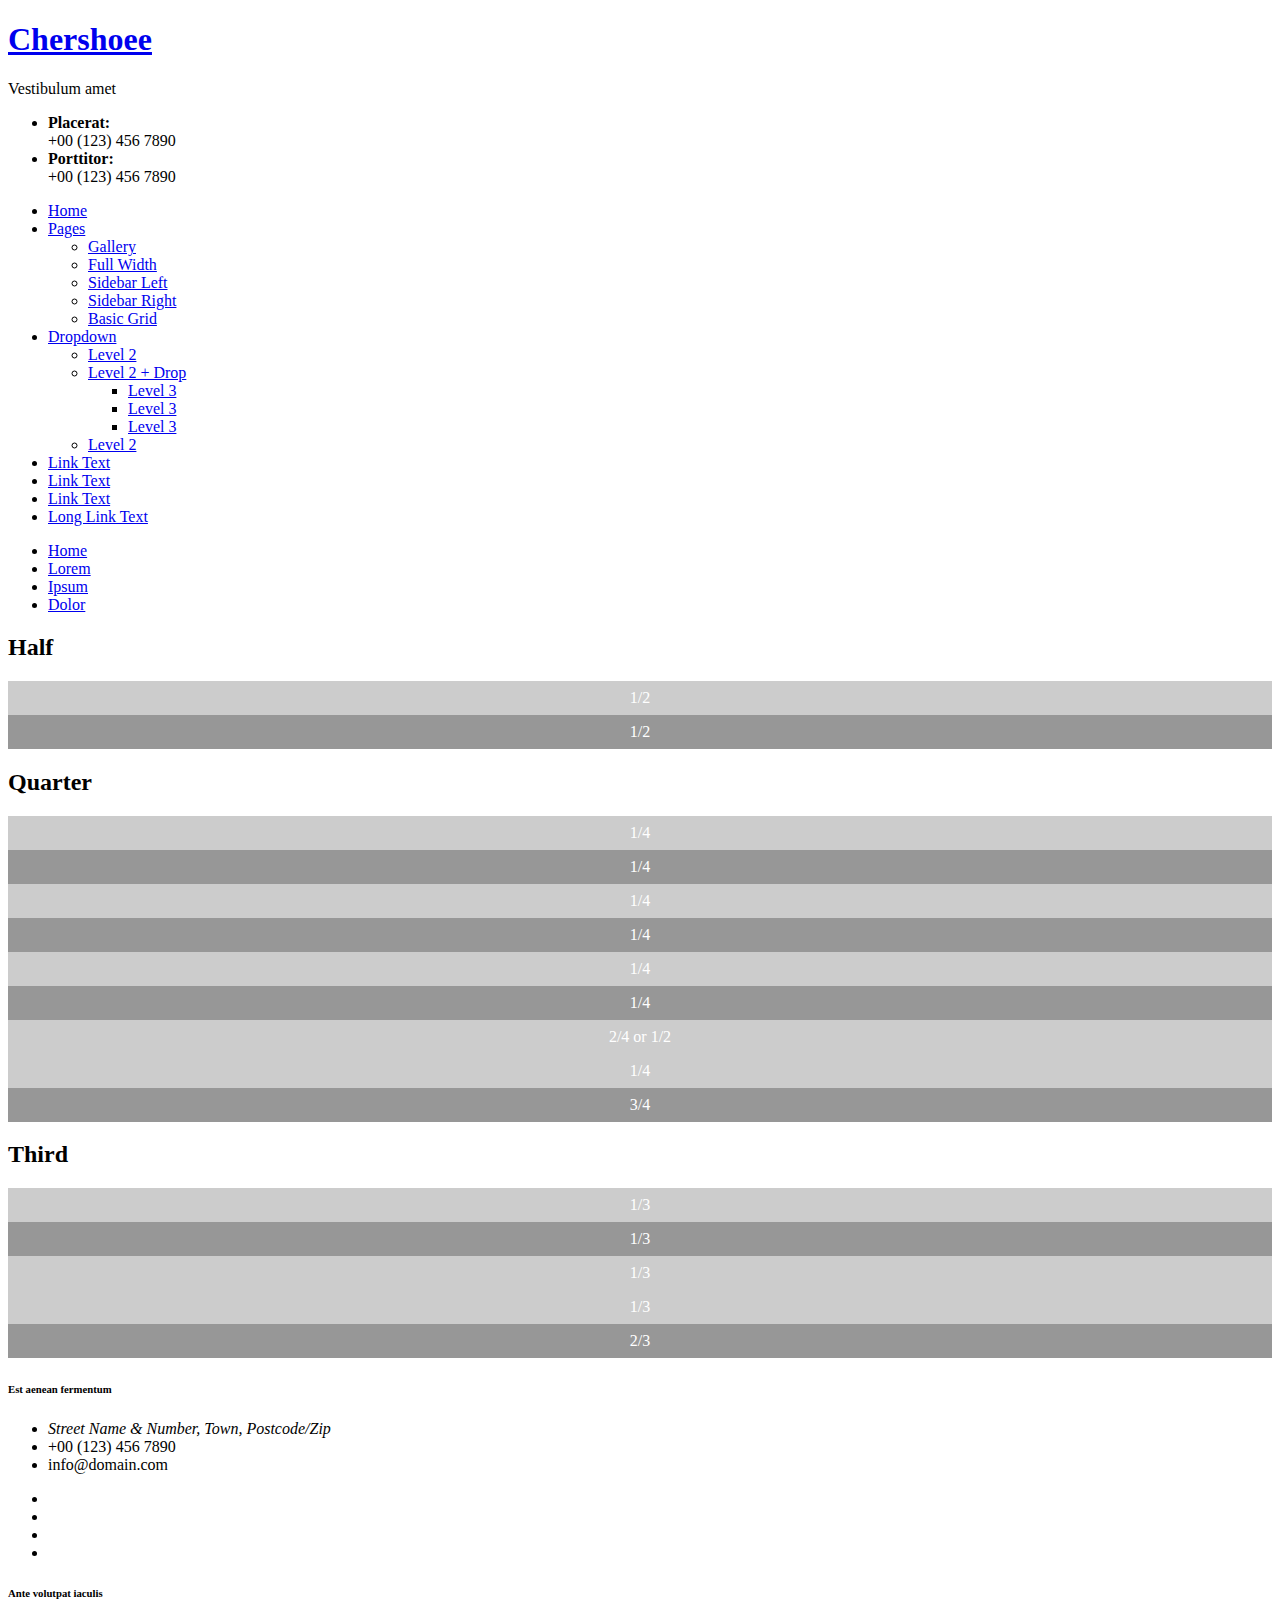
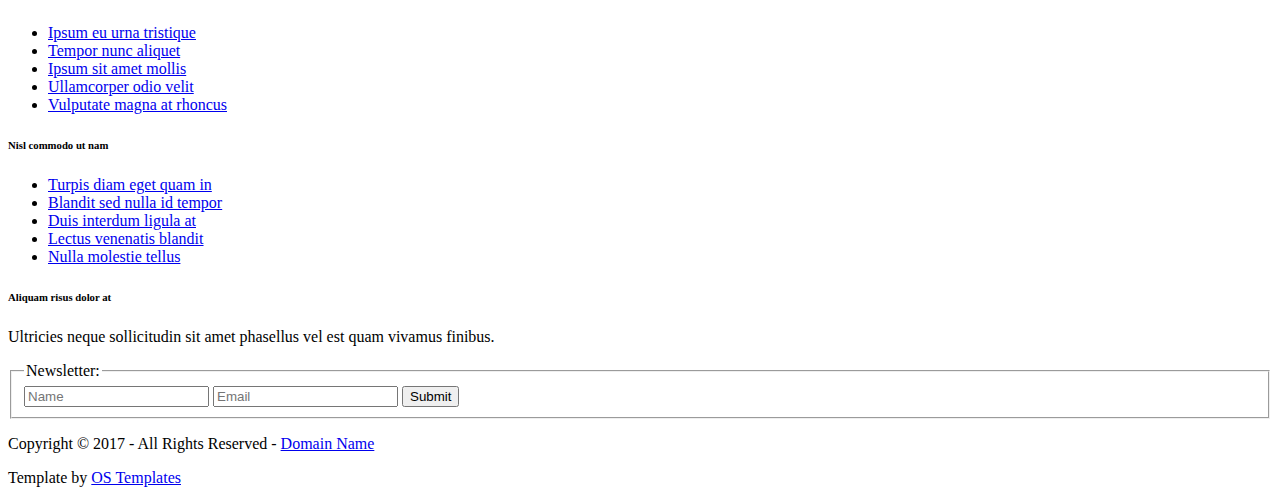
==== pages/basic-grid.html @ 6c6ac2f3 "Create basic-grid.html" ====
<!DOCTYPE html>
<!--
Template Name: Chershoee
Author: <a href="http://www.os-templates.com/">OS Templates</a>
Author URI: http://www.os-templates.com/
Licence: Free to use under our free template licence terms
Licence URI: http://www.os-templates.com/template-terms
-->
<html lang="">
<!-- To declare your language - read more here: https://www.w3.org/International/questions/qa-html-language-declarations -->
<head>
<title>Chershoee | Pages | Basic Grid</title>
<meta charset="utf-8">
<meta name="viewport" content="width=device-width, initial-scale=1.0, maximum-scale=1.0, user-scalable=no">
<link href="../layout/styles/layout.css" rel="stylesheet" type="text/css" media="all">
<style type="text/css">
/* DEMO ONLY */
.container .demo{text-align:center;}
.container .demo div{padding:8px 0;}
.container .demo div:nth-child(odd){color:#FFFFFF; background:#CCCCCC;}
.container .demo div:nth-child(even){color:#FFFFFF; background:#979797;}
@media screen and (max-width:900px){.container .demo div{margin-bottom:0;}}
/* DEMO ONLY */
</style>
</head>
<body id="top">
<!-- ################################################################################################ -->
<!-- ################################################################################################ -->
<!-- ################################################################################################ -->
<div class="wrapper row1">
  <header id="header" class="hoc clear"> 
    <!-- ################################################################################################ -->
    <div id="logo" class="fl_left">
      <h1><a href="../index.html">Chershoee</a></h1>
      <p>Vestibulum amet</p>
    </div>
    <div id="quickinfo" class="fl_right">
      <ul class="nospace inline">
        <li><strong>Placerat:</strong><br>
          +00 (123) 456 7890</li>
        <li><strong>Porttitor:</strong><br>
          +00 (123) 456 7890</li>
      </ul>
    </div>
    <!-- ################################################################################################ -->
  </header>
  <nav id="mainav" class="hoc clear"> 
    <!-- ################################################################################################ -->
    <ul class="clear">
      <li><a href="../index.html">Home</a></li>
      <li class="active"><a class="drop" href="#">Pages</a>
        <ul>
          <li><a href="gallery.html">Gallery</a></li>
          <li><a href="full-width.html">Full Width</a></li>
          <li><a href="sidebar-left.html">Sidebar Left</a></li>
          <li><a href="sidebar-right.html">Sidebar Right</a></li>
          <li class="active"><a href="basic-grid.html">Basic Grid</a></li>
        </ul>
      </li>
      <li><a class="drop" href="#">Dropdown</a>
        <ul>
          <li><a href="#">Level 2</a></li>
          <li><a class="drop" href="#">Level 2 + Drop</a>
            <ul>
              <li><a href="#">Level 3</a></li>
              <li><a href="#">Level 3</a></li>
              <li><a href="#">Level 3</a></li>
            </ul>
          </li>
          <li><a href="#">Level 2</a></li>
        </ul>
      </li>
      <li><a href="#">Link Text</a></li>
      <li><a href="#">Link Text</a></li>
      <li><a href="#">Link Text</a></li>
      <li><a href="#">Long Link Text</a></li>
    </ul>
    <!-- ################################################################################################ -->
  </nav>
</div>
<!-- ################################################################################################ -->
<!-- ################################################################################################ -->
<!-- ################################################################################################ -->
<div class="wrapper bgded overlay" style="background-image:url('../images/demo/backgrounds/01.png');">
  <div id="breadcrumb" class="hoc clear"> 
    <!-- ################################################################################################ -->
    <ul>
      <li><a href="#">Home</a></li>
      <li><a href="#">Lorem</a></li>
      <li><a href="#">Ipsum</a></li>
      <li><a href="#">Dolor</a></li>
    </ul>
    <!-- ################################################################################################ -->
  </div>
</div>
<!-- ################################################################################################ -->
<!-- ################################################################################################ -->
<!-- ################################################################################################ -->
<div class="wrapper row3">
  <main class="hoc container clear"> 
    <!-- main body -->
    <!-- ################################################################################################ -->
    <div class="content"> 
      <!-- ################################################################################################ -->
      <h2>Half</h2>
      <!-- ################################################################################################ -->
      <div class="group btmspace-50 demo">
        <div class="one_half first">1/2</div>
        <div class="one_half">1/2</div>
      </div>
      <!-- ################################################################################################ -->
      <h2>Quarter</h2>
      <!-- ################################################################################################ -->
      <div class="group btmspace-50 demo">
        <div class="one_quarter first">1/4</div>
        <div class="one_quarter">1/4</div>
        <div class="one_quarter">1/4</div>
        <div class="one_quarter">1/4</div>
      </div>
      <div class="group btmspace-50 demo">
        <div class="one_quarter first">1/4</div>
        <div class="one_quarter">1/4</div>
        <div class="two_quarter">2/4 or 1/2</div>
      </div>
      <div class="group btmspace-50 demo">
        <div class="one_quarter first">1/4</div>
        <div class="three_quarter">3/4</div>
      </div>
      <!-- ################################################################################################ -->
      <h2>Third</h2>
      <!-- ################################################################################################ -->
      <div class="group btmspace-50 demo">
        <div class="one_third first">1/3</div>
        <div class="one_third">1/3</div>
        <div class="one_third">1/3</div>
      </div>
      <div class="group demo">
        <div class="one_third first">1/3</div>
        <div class="two_third">2/3</div>
      </div>
      <!-- ################################################################################################ -->
    </div>
    <!-- ################################################################################################ -->
    <!-- / main body -->
    <div class="clear"></div>
  </main>
</div>
<!-- ################################################################################################ -->
<!-- ################################################################################################ -->
<!-- ################################################################################################ -->
<div class="wrapper row4">
  <footer id="footer" class="hoc clear"> 
    <!-- ################################################################################################ -->
    <div class="one_quarter first">
      <h6 class="heading">Est aenean fermentum</h6>
      <ul class="nospace btmspace-30 linklist contact">
        <li><i class="fa fa-map-marker"></i>
          <address>
          Street Name &amp; Number, Town, Postcode/Zip
          </address>
        </li>
        <li><i class="fa fa-phone"></i> +00 (123) 456 7890</li>
        <li><i class="fa fa-envelope-o"></i> info@domain.com</li>
      </ul>
      <ul class="faico clear">
        <li><a class="faicon-facebook" href="#"><i class="fa fa-facebook"></i></a></li>
        <li><a class="faicon-twitter" href="#"><i class="fa fa-twitter"></i></a></li>
        <li><a class="faicon-dribble" href="#"><i class="fa fa-dribbble"></i></a></li>
        <li><a class="faicon-linkedin" href="#"><i class="fa fa-linkedin"></i></a></li>
      </ul>
    </div>
    <div class="one_quarter">
      <h6 class="heading">Ante volutpat iaculis</h6>
      <ul class="nospace linklist">
        <li><a href="#">Ipsum eu urna tristique</a></li>
        <li><a href="#">Tempor nunc aliquet</a></li>
        <li><a href="#">Ipsum sit amet mollis</a></li>
        <li><a href="#">Ullamcorper odio velit</a></li>
        <li><a href="#">Vulputate magna at rhoncus</a></li>
      </ul>
    </div>
    <div class="one_quarter">
      <h6 class="heading">Nisl commodo ut nam</h6>
      <ul class="nospace linklist">
        <li><a href="#">Turpis diam eget quam in</a></li>
        <li><a href="#">Blandit sed nulla id tempor</a></li>
        <li><a href="#">Duis interdum ligula at</a></li>
        <li><a href="#">Lectus venenatis blandit</a></li>
        <li><a href="#">Nulla molestie tellus</a></li>
      </ul>
    </div>
    <div class="one_quarter">
      <h6 class="heading">Aliquam risus dolor at</h6>
      <p class="nospace btmspace-15">Ultricies neque sollicitudin sit amet phasellus vel est quam vivamus finibus.</p>
      <form method="post" action="#">
        <fieldset>
          <legend>Newsletter:</legend>
          <input class="btmspace-15" type="text" value="" placeholder="Name">
          <input class="btmspace-15" type="text" value="" placeholder="Email">
          <button type="submit" value="submit">Submit</button>
        </fieldset>
      </form>
    </div>
    <!-- ################################################################################################ -->
  </footer>
</div>
<!-- ################################################################################################ -->
<!-- ################################################################################################ -->
<!-- ################################################################################################ -->
<div class="wrapper row5">
  <div id="copyright" class="hoc clear"> 
    <!-- ################################################################################################ -->
    <p class="fl_left">Copyright &copy; 2017 - All Rights Reserved - <a href="#">Domain Name</a></p>
    <p class="fl_right">Template by <a target="_blank" href="http://www.os-templates.com/" title="Free Website Templates">OS Templates</a></p>
    <!-- ################################################################################################ -->
  </div>
</div>
<!-- ################################################################################################ -->
<!-- ################################################################################################ -->
<!-- ################################################################################################ -->
<a id="backtotop" href="#top"><i class="fa fa-chevron-up"></i></a>
<!-- JAVASCRIPTS -->
<script src="../layout/scripts/jquery.min.js"></script>
<script src="../layout/scripts/jquery.backtotop.js"></script>
<script src="../layout/scripts/jquery.mobilemenu.js"></script>
</body>
</html>
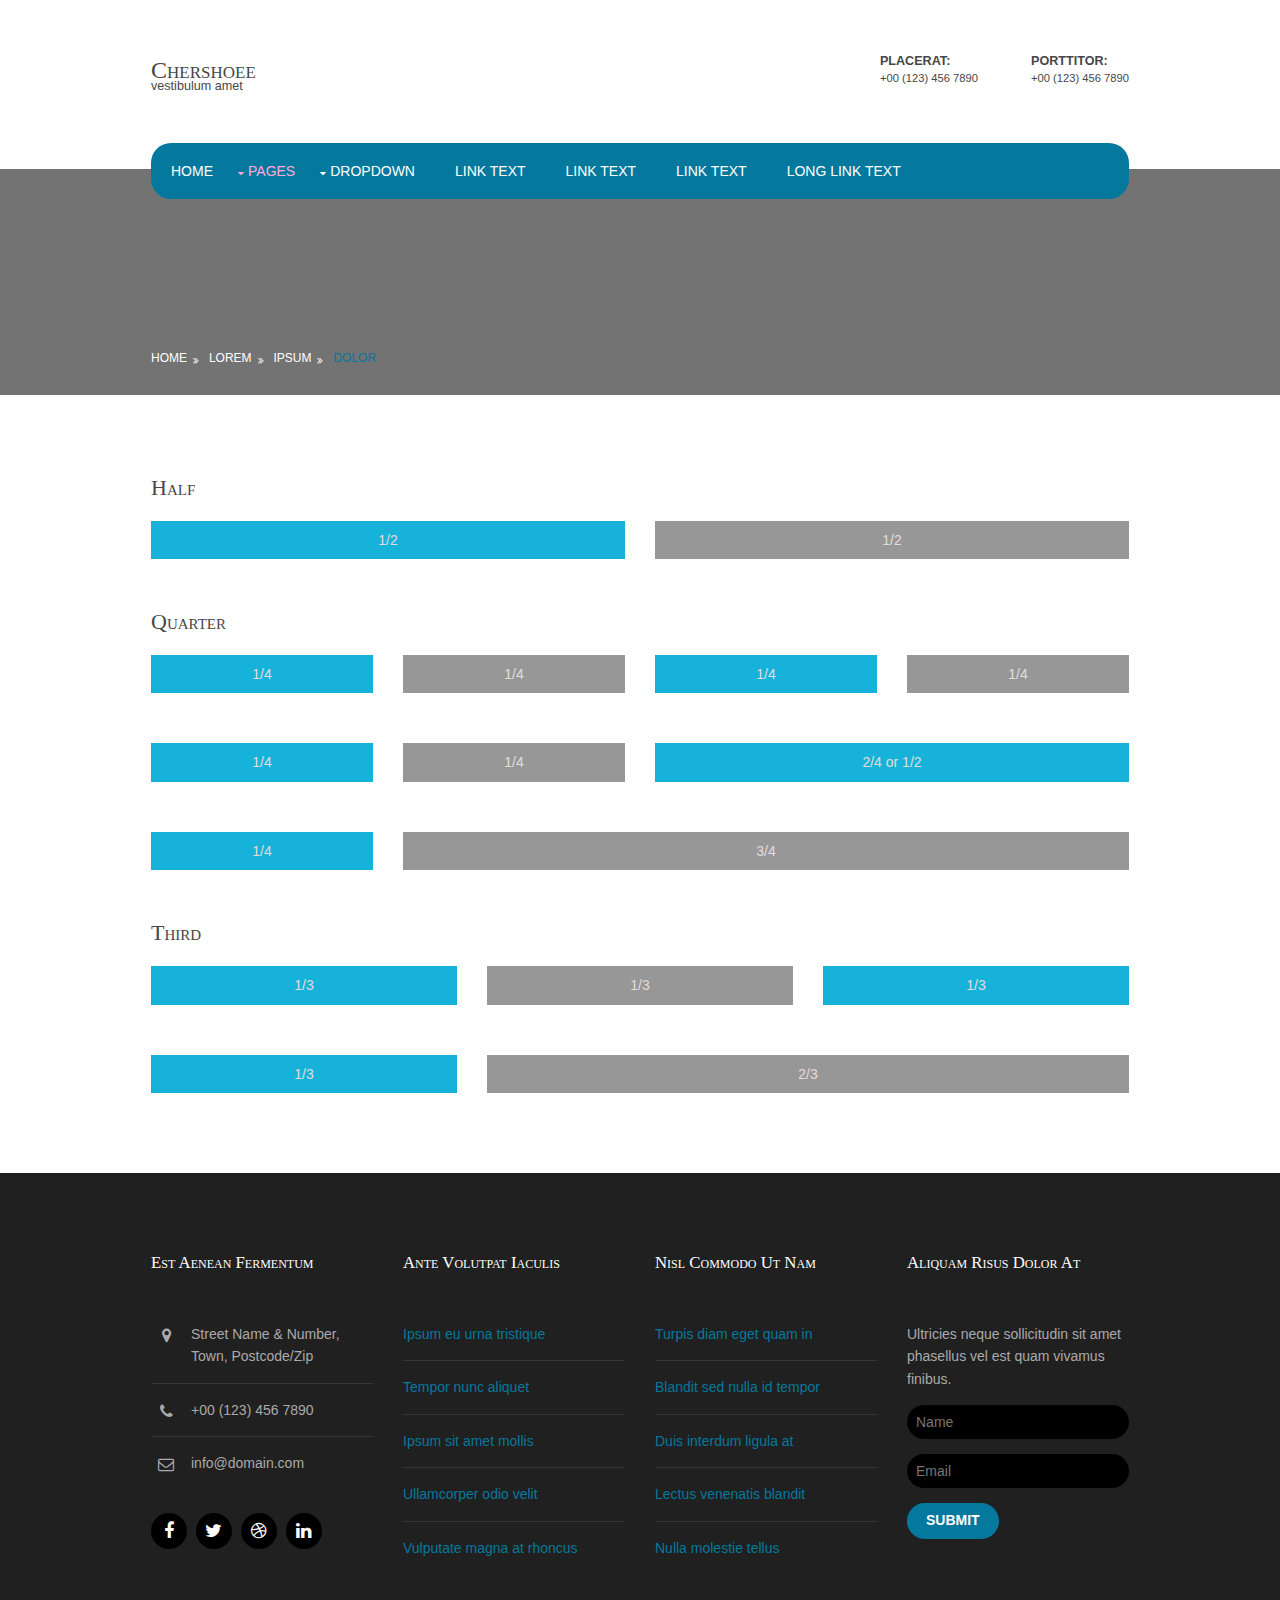
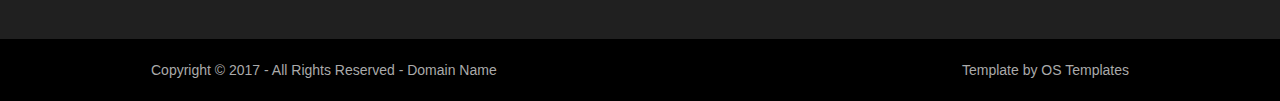
==== commit 8a504d1b: "Update basic-grid.html" ====
--- a/pages/basic-grid.html
+++ b/pages/basic-grid.html
@@ -17,8 +17,8 @@
 /* DEMO ONLY */
 .container .demo{text-align:center;}
 .container .demo div{padding:8px 0;}
-.container .demo div:nth-child(odd){color:#FFFFFF; background:#CCCCCC;}
-.container .demo div:nth-child(even){color:#FFFFFF; background:#979797;}
+.container .demo div:nth-child(odd){color:#e3dcdc; background:#16b2d9;}
+.container .demo div:nth-child(even){color:#e3dcdc; background:#979797;}
 @media screen and (max-width:900px){.container .demo div{margin-bottom:0;}}
 /* DEMO ONLY */
 </style>
--- a/layout/styles/layout.css
+++ b/layout/styles/layout.css
@@ -0,0 +1,437 @@
+@charset "utf-8";
+/*
+Template Name: Chershoee
+Author: <a href="http://www.os-templates.com/">OS Templates</a>
+Author URI: http://www.os-templates.com/
+Licence: Free to use under our free template licence terms
+Licence URI: http://www.os-templates.com/template-terms
+File: Layout CSS
+*/
+
+@import url("font-awesome.min.css");
+@import url("framework.css");
+
+/* Rows
+--------------------------------------------------------------------------------------------------------------- */
+.row1, .row1 a{}
+.row2, .row2 a{}
+.row3, .row3 a{}
+.row4, .row4 a{}
+.row5, .row5 a{}
+
+
+/* Header
+--------------------------------------------------------------------------------------------------------------- */
+#header{padding:50px 0;}
+
+#header #logo *{margin:0; padding:0; line-height:1;}
+#header #logo h1{margin-top:8px; font-size:24px;}
+#header #logo p{margin-top:-2px; font-size:.9rem; text-transform:lowercase;}
+
+#header #quickinfo{font-size:.8rem; text-transform:uppercase;}
+#header #quickinfo li{margin-right:50px;}
+#header #quickinfo li:last-child{margin-right:0;}
+#header #quickinfo strong{display:block; margin:0 0 -5px 0; padding:0; font-size:.9rem;}
+#header #quickinfo br{display:none;}
+
+
+/* Page Intro
+--------------------------------------------------------------------------------------------------------------- */
+#pageintro{padding:180px 0;}
+
+#pageintro article{display:block; max-width:65%; margin:0 auto; text-align:center;}
+#pageintro .heading{margin-bottom:20px; font-size:3rem;}
+#pageintro p:first-of-type{margin:0 0 20px 0; text-transform:uppercase; font-size:1.2rem; letter-spacing:5px;}
+#pageintro footer{margin-top:50px;}
+
+
+/* Content Area
+--------------------------------------------------------------------------------------------------------------- */
+.container{padding:80px 0;}
+
+/* Content */
+.container .content{}
+
+.sectiontitle{display:block; max-width:70%; margin:0 auto 80px; text-align:center;}
+.sectiontitle *{margin:0;}
+
+#introblocks{margin-bottom:80px;}
+#introblocks > ul > li{padding:20px;}
+#introblocks article{display:block; position:relative; padding:0 0 0 60px; line-height:normal;}
+#introblocks article *{margin:0; padding:0;}
+#introblocks article i{display:inline-block; position:absolute; top:0; left:0; width:60px; overflow:hidden; line-height:1; font-size:36px;}
+#introblocks article .heading{margin-bottom:10px;}
+
+.overview{}
+.overview > li{margin-bottom:30px;}
+.overview > li:nth-last-child(-n+3){margin-bottom:0;}/* Removes bottom margin from the last three items - margin is restored in the media queries when items stack */
+.overview > li:nth-child(3n+1){margin-left:0; clear:left;}/* Removes the need to add class="first" */
+.overview > li figure{position:relative; max-width:320px;}
+.overview > li figure a::after{position:absolute; top:0; right:0; bottom:0; left:0; content:"";}
+.overview > li figure figcaption{display:block; position:absolute; bottom:0; width:100%; padding:15px;}
+.overview > li figure a::after, .overview > li figure figcaption{opacity:0;}
+.overview > li figure:hover a::after, .overview > li figure:hover figcaption{opacity:1;}
+.overview > li figure figcaption *{margin:0;}
+.overview > li figure .heading{margin-bottom:10px; font-size:1.2rem;}
+
+.latest{margin-bottom:80px;}
+.latest > li:last-child{margin-bottom:0;}/* Used when elements stack in small viewports */
+.latest article{position:relative; padding:0 0 0 80px;}
+.latest article time{display:block; position:absolute; top:0; left:0; width:60px;}
+.latest article time *{display:block; margin:0; padding:0; text-align:center; text-transform:uppercase; font-style:normal; line-height:1;}
+.latest article time strong{padding:12px 0; font-size:18px; border-bottom:1px solid; opacity:.5;}
+.latest article time em{padding:8px 0;}
+.latest article .excerpt .meta li{display:inline-block; font-size:.8rem;}
+.latest article .excerpt .meta li::after{margin-left:5px; content:"|";}
+.latest article .excerpt .meta li:last-child::after{margin:0; content:"";}
+.latest article .excerpt .heading{margin:0; font-size:1.2rem;}
+.latest article .excerpt p{margin-bottom:30px;}
+
+.clients{text-align:center;}
+.clients li:last-child{margin-bottom:0;}/* Used when elements stack in small viewports */
+.clients li a{display:inline-block; max-width:100%;}
+
+/* Comments */
+#comments ul{margin:0 0 40px 0; padding:0; list-style:none;}
+#comments li{margin:0 0 10px 0; padding:15px;}
+#comments .avatar{float:right; margin:0 0 10px 10px; padding:3px; border:1px solid;}
+#comments address{font-weight:bold;}
+#comments time{font-size:smaller;}
+#comments .comcont{display:block; margin:0; padding:0;}
+#comments .comcont p{margin:10px 5px 10px 0; padding:0;}
+
+#comments form{display:block; width:100%;}
+#comments input, #comments textarea{width:100%; padding:10px; border:1px solid;}
+#comments textarea{overflow:auto;}
+#comments div{margin-bottom:15px;}
+#comments input[type="submit"], #comments input[type="reset"]{display:inline-block; width:auto; min-width:150px; margin:0; padding:8px 5px; cursor:pointer;}
+
+/* Sidebar */
+.container .sidebar{}
+
+.sidebar .sdb_holder{margin-bottom:50px;}
+.sidebar .sdb_holder:last-child{margin-bottom:0;}
+
+
+/* Click to Action
+--------------------------------------------------------------------------------------------------------------- */
+.cta{padding:50px 0;}
+.cta > :first-child{margin-top:10px;}
+.cta > :last-child{margin-bottom:0;}/* Used when elements stack in smaller viewports */
+
+
+/* Footer
+--------------------------------------------------------------------------------------------------------------- */
+#footer{padding:80px 0;}
+
+#footer .heading{margin-bottom:50px; font-size:1.2rem;}
+
+#footer .linklist li{display:block; margin-bottom:15px; padding:0 0 15px 0; border-bottom:1px solid;}
+#footer .linklist li:last-child{margin:0; padding:0; border:none;}
+#footer .linklist li::before, #footer .linklist li::after{display:table; content:"";}
+#footer .linklist li, #footer .linklist li::after{clear:both;}
+
+#footer .contact{}
+#footer .contact.linklist li, #footer .contact.linklist li:last-child{position:relative; padding-left:40px;}
+#footer .contact li *{margin:0; padding:0; line-height:1.6;}
+#footer .contact li i{display:block; position:absolute; top:0; left:0; width:30px; font-size:16px; text-align:center;}
+
+#footer input, #footer button{border:1px solid;}
+#footer input{display:block; width:100%; padding:8px;}
+#footer button{padding:8px 18px 10px; text-transform:uppercase; font-weight:700; cursor:pointer;}
+
+
+/* Copyright
+--------------------------------------------------------------------------------------------------------------- */
+#copyright{padding:20px 0;}
+#copyright *{margin:0; padding:0;}
+
+
+/* Transition Fade
+This gives a smooth transition to "ALL" elements used in the layout - other than the navigation form used in mobile devices
+If you don't want it to fade all elements, you have to list the ones you want to be faded individually
+Delete it completely to stop fading
+--------------------------------------------------------------------------------------------------------------- */
+*, *::before, *::after{transition:all .3s ease-in-out;}
+#mainav form *{transition:none !important;}
+
+
+/* Add some roundness to individual elements - remove if not wanted
+--------------------------------------------------------------------------------------------------------------- */
+input, button, .btn, .faico a, #backtotop, img, #introblocks li, #mainav, .overview > li figure a::after, .latest article time, .pagination a, .pagination strong{border-radius:20px;}
+
+
+/* ------------------------------------------------------------------------------------------------------------ */
+/* ------------------------------------------------------------------------------------------------------------ */
+/* ------------------------------------------------------------------------------------------------------------ */
+/* ------------------------------------------------------------------------------------------------------------ */
+/* ------------------------------------------------------------------------------------------------------------ */
+
+
+/* Navigation
+--------------------------------------------------------------------------------------------------------------- */
+nav ul, nav ol{margin:0; padding:0; list-style:none;}
+
+#mainav, #breadcrumb, .sidebar nav{line-height:normal;}
+#mainav .drop::after, #mainav li li .drop::after, #breadcrumb li a::after, .sidebar nav a::after{position:absolute; font-family:"FontAwesome"; font-size:10px; line-height:10px;}
+
+/* Top Navigation */
+#mainav{position:relative; margin-bottom:-30px; padding:0; z-index:999;}
+#mainav ul{text-transform:uppercase;}
+#mainav ul ul{z-index:9999; position:absolute; width:180px; text-transform:none; text-align:left;}
+#mainav ul ul ul{left:180px; top:0;}
+#mainav li{display:block; float:left; position:relative; margin:0; padding:0;}
+#mainav li:last-child{margin-right:0;}
+#mainav li li{width:100%; margin:0;}
+#mainav li a{display:block; padding:20px;}
+#mainav li li a{border:solid; border-width:0 0 1px 0;}
+#mainav .drop{padding-left:15px;}
+#mainav li li a, #mainav li li .drop{display:block; margin:0; padding:10px 15px;}
+#mainav .drop::after, #mainav li li .drop::after{content:"\f0d7";}
+#mainav .drop::after{top:25px; left:5px;}
+#mainav li li .drop::after{top:15px; left:5px;}
+#mainav ul ul{visibility:hidden; opacity:0;}
+#mainav ul li:hover > ul{visibility:visible; opacity:1;}
+
+#mainav form{display:none; margin:0; padding:0;}
+#mainav form select, #mainav form select option{display:block; cursor:pointer; outline:none;}
+#mainav form select{width:100%; padding:5px; border:none;}
+#mainav form select option{margin:5px; padding:0; border:none;}
+
+/* Breadcrumb */
+#breadcrumb{padding:150px 0 30px;}
+#breadcrumb ul{margin:0; padding:0; list-style:none; text-transform:uppercase;}
+#breadcrumb li{display:inline-block; margin:0 6px 0 0; padding:0;}
+#breadcrumb li a{display:block; position:relative; margin:0; padding:0 12px 0 0; font-size:12px;}
+#breadcrumb li a::after{top:4px; right:0; content:"\f101";}
+#breadcrumb li:last-child a{margin:0; padding:0;}
+#breadcrumb li:last-child a::after{display:none;}
+#breadcrumb .heading{margin:0; font-size:2rem;}
+
+/* Sidebar Navigation */
+.sidebar nav{display:block; width:100%;}
+.sidebar nav li{margin:0 0 3px 0; padding:0;}
+.sidebar nav a{display:block; position:relative; margin:0; padding:5px 10px 5px 15px; text-decoration:none; border:solid; border-width:0 0 1px 0;}
+.sidebar nav a::after{top:9px; left:5px; content:"\f101";}
+.sidebar nav ul ul a{padding-left:35px;}
+.sidebar nav ul ul a::after{left:25px;}
+.sidebar nav ul ul ul a{padding-left:55px;}
+.sidebar nav ul ul ul a::after{left:45px;}
+
+/* Pagination */
+.pagination{display:block; width:100%; text-align:center; clear:both;}
+.pagination li{display:inline-block; margin:0 2px 0 0;}
+.pagination li:last-child{margin-right:0;}
+.pagination a, .pagination strong{display:block; padding:8px 11px; border:1px solid; background-clip:padding-box; font-weight:normal;}
+
+/* Back to Top */
+#backtotop{z-index:999; display:inline-block; position:fixed; visibility:hidden; bottom:20px; right:20px; width:36px; height:36px; line-height:36px; font-size:16px; text-align:center; opacity:.2;}
+#backtotop i{display:block; width:100%; height:100%; line-height:inherit;}
+#backtotop.visible{visibility:visible; opacity:.5;}
+#backtotop:hover{opacity:1;}
+
+
+/* Tables
+--------------------------------------------------------------------------------------------------------------- */
+table, th, td{border:1px solid; border-collapse:collapse; vertical-align:top;}
+table, th{table-layout:auto;}
+table{width:100%; margin-bottom:15px;}
+th, td{padding:5px 8px;}
+td{border-width:0 1px;}
+
+
+/* Gallery
+--------------------------------------------------------------------------------------------------------------- */
+#gallery{display:block; width:100%; margin-bottom:50px;}
+#gallery figure figcaption{display:block; width:100%; clear:both;}
+#gallery li{margin-bottom:30px;}
+
+
+/* Font Awesome Social Icons
+--------------------------------------------------------------------------------------------------------------- */
+.faico{margin:0; padding:0; list-style:none;}
+.faico li{display:inline-block; margin:8px 5px 0 0; padding:0; line-height:normal;}
+.faico li:last-child{margin-right:0;}
+.faico a{display:inline-block; width:36px; height:36px; line-height:36px; font-size:18px; text-align:center;}
+
+.faico a{color:#FFFFFF; background-color:#000000;}
+.faico a:hover{}
+
+.faicon-dribble:hover{background-color:#EA4C89;}
+.faicon-facebook:hover{background-color:#3B5998;}
+.faicon-google-plus:hover{background-color:#DB4A39;}
+.faicon-linkedin:hover{background-color:#0E76A8;}
+.faicon-twitter:hover{background-color:#00ACEE;}
+.faicon-vk:hover{background-color:#4E658E;}
+
+
+/* ------------------------------------------------------------------------------------------------------------ */
+/* ------------------------------------------------------------------------------------------------------------ */
+/* ------------------------------------------------------------------------------------------------------------ */
+/* ------------------------------------------------------------------------------------------------------------ */
+/* ------------------------------------------------------------------------------------------------------------ */
+
+
+/* Colours
+--------------------------------------------------------------------------------------------------------------- */
+body{color:#474747; background-color:#FFFFFF;}
+a{color:#04799d;}
+a:active, a:focus{background:transparent;}/* IE10 + 11 Bugfix - prevents grey background */
+hr, .borderedbox{border-color:#D7D7D7;}
+label span{color:#FF0000; background-color:inherit;}
+input:focus, textarea:focus, *:required:focus{border-color:#56AED4;}
+
+.overlay{color:#FFFFFF; background-color:inherit;}
+.overlay::after{color:inherit; background-color:rgba(0,0,0,.55);}
+.overlay.light{color:#474747;}
+.overlay.light::after{background-color:rgba(255,255,255,.7);}
+
+.btn, .btn.inverse:hover{color:#FFFFFF; background-color:#04799d; border-color:#04799d;}
+.btn:hover, .btn.inverse{color:inherit; background-color:transparent; border-color:inherit;}
+
+
+/* Rows */
+.row1{color:#474747; background-color:#FFFFFF;}
+.row2{color:#474747; background-color:#F3F3F3;}
+.row3{color:#474747; background-color:#FFFFFF;}
+.row4{color:#AAAAAA; background-color:#202020;}
+.row5, .row5 a{color:#AAAAAA; background-color:#000000;}
+.coloured{color:#FFFFFF; background-color:#000000;}
+
+
+/* Header */
+#header a{color:inherit;}
+
+
+/* Page Intro */
+#pageintro{color:#FFFFFF;}
+
+
+/* Content Area */
+#introblocks > ul > li{color:#474747; background-color:#F3F3F3;}
+
+.overview > li figure a::after{background-color:rgba(0,0,0,.5);}
+.overview > li figure figcaption{color:#FFFFFF;}
+
+.latest article time{color:#474747; background-color:#F3F3F3;}
+.latest article time strong{border-color:rgba(0,0,0,.2);}
+
+
+/* Footer */
+#footer .heading{color:#FFFFFF;}
+#footer hr, #footer .borderedbox, #footer .linklist li{border-color:rgba(255,255,255,.1);}
+
+#footer input, #footer button{border-color:transparent;}
+#footer input{color:#FFFFFF; background-color:#000000;}
+#footer input:focus{border-color:#04799d;}
+#footer button{color:#FFFFFF; background-color:#04799d;}
+
+
+/* Navigation */
+#mainav{color:#FFFFFF; background-color:#04799d;}
+#mainav li a{color:inherit;}
+#mainav .active a, #mainav a:hover, #mainav li:hover > a{color:#FDABDC; background-color:inherit;}
+#mainav li li a, #mainav .active li a{color:#FFFFFF; background-color:#04799d;/* #9D0552 */ border-color:rgba(0,0,0,.6);}
+#mainav li li:hover > a, #mainav .active .active > a{color:#FDABDC; background-color:#04799d;}
+#mainav form select{color:#474747; background-color:#FFFFFF;}
+
+#breadcrumb a{color:inherit; background-color:inherit;}
+#breadcrumb li:last-child a{color:#04799d;}
+
+.container .sidebar nav a{color:inherit; border-color:#D7D7D7;}
+.container .sidebar nav a:hover{color:#04799d;}
+
+.pagination a, .pagination strong{border-color:#D7D7D7;}
+.pagination .current *{color:#FFFFFF; background-color:#04799d;}
+
+#backtotop{color:#FFFFFF; background-color:#04799d;}
+
+
+/* Tables + Comments */
+table, th, td, #comments .avatar, #comments input, #comments textarea{border-color:#D7D7D7;}
+#comments input:focus, #comments textarea:focus, #comments *:required:focus{border-color:#04799d;}
+th{color:#FFFFFF; background-color:#373737;}
+tr, #comments li, #comments input[type="submit"], #comments input[type="reset"]{color:inherit; background-color:#FBFBFB;}
+tr:nth-child(even), #comments li:nth-child(even){color:inherit; background-color:#F7F7F7;}
+table a, #comments a{background-color:inherit;}
+
+
+/* ------------------------------------------------------------------------------------------------------------ */
+/* ------------------------------------------------------------------------------------------------------------ */
+/* ------------------------------------------------------------------------------------------------------------ */
+/* ------------------------------------------------------------------------------------------------------------ */
+/* ------------------------------------------------------------------------------------------------------------ */
+
+
+/* Media Queries
+--------------------------------------------------------------------------------------------------------------- */
+@-ms-viewport{width:device-width;}
+
+
+/* Max Wrapper Width - Laptop, Desktop etc.
+--------------------------------------------------------------------------------------------------------------- */
+@media screen and (min-width:978px){
+	.hoc{max-width:978px;}
+}
+
+
+/* Mobile Devices
+--------------------------------------------------------------------------------------------------------------- */
+@media screen and (max-width:900px){
+	.hoc{max-width:90%;}
+
+	#header{}
+
+	#mainav{padding:15px;}
+	#mainav ul{display:none;}
+	#mainav form{display:block;}
+
+	#breadcrumb{}
+
+	.container{}
+	#comments input[type="reset"]{margin-top:10px;}
+	.pagination li{display:inline-block; margin:0 5px 5px 0;}
+
+	#footer{}
+
+	#copyright{}
+	#copyright p:first-of-type{margin-bottom:10px;}
+}
+
+
+@media screen and (max-width:750px){
+	.imgl, .imgr{display:inline-block; float:none; margin:0 0 10px 0;}
+	.fl_left, .fl_right{display:block; float:none;}
+	.group .group > *:last-child, .clear .clear > *:last-child, .clear .group > *:last-child, .group .clear > *:last-child{margin-bottom:0;}/* Experimental - Needs more testing in different situations, stops double margin when stacking */
+	.one_half, .one_third, .two_third, .one_quarter, .two_quarter, .three_quarter{display:block; float:none; width:auto; margin:0 0 30px 0; padding:0;}
+
+	#header{text-align:center;}
+	#header #logo{margin:0 0 30px 0;}
+
+	#pageintro article{max-width:none; text-align:left;}
+	#pageintro .heading{font-size:2rem;}
+
+	.sectiontitle{max-width:none;}
+
+	.overview > li:nth-last-child(-n+3){margin-bottom:30px;}
+
+	.cta > :first-child{margin-top:0;}
+
+	#footer{padding-bottom:50px;}/* Not required, just looks a little better */
+}
+
+
+/* Other
+--------------------------------------------------------------------------------------------------------------- */
+@media screen and (max-width:650px){
+	.scrollable{display:block; width:100%; margin:0 0 30px 0; padding:0 0 15px 0; overflow:auto; overflow-x:scroll;}
+	.scrollable table{margin:0; padding:0; white-space:nowrap;}
+
+	.inline li{display:block; margin-bottom:10px;}
+	.pushright li{margin-right:0;}
+
+	.font-x2{font-size:1.4rem;}
+	.font-x3{font-size:1.6rem;}
+
+	#header #quickinfo li{display:block; margin-right:0;}
+}
